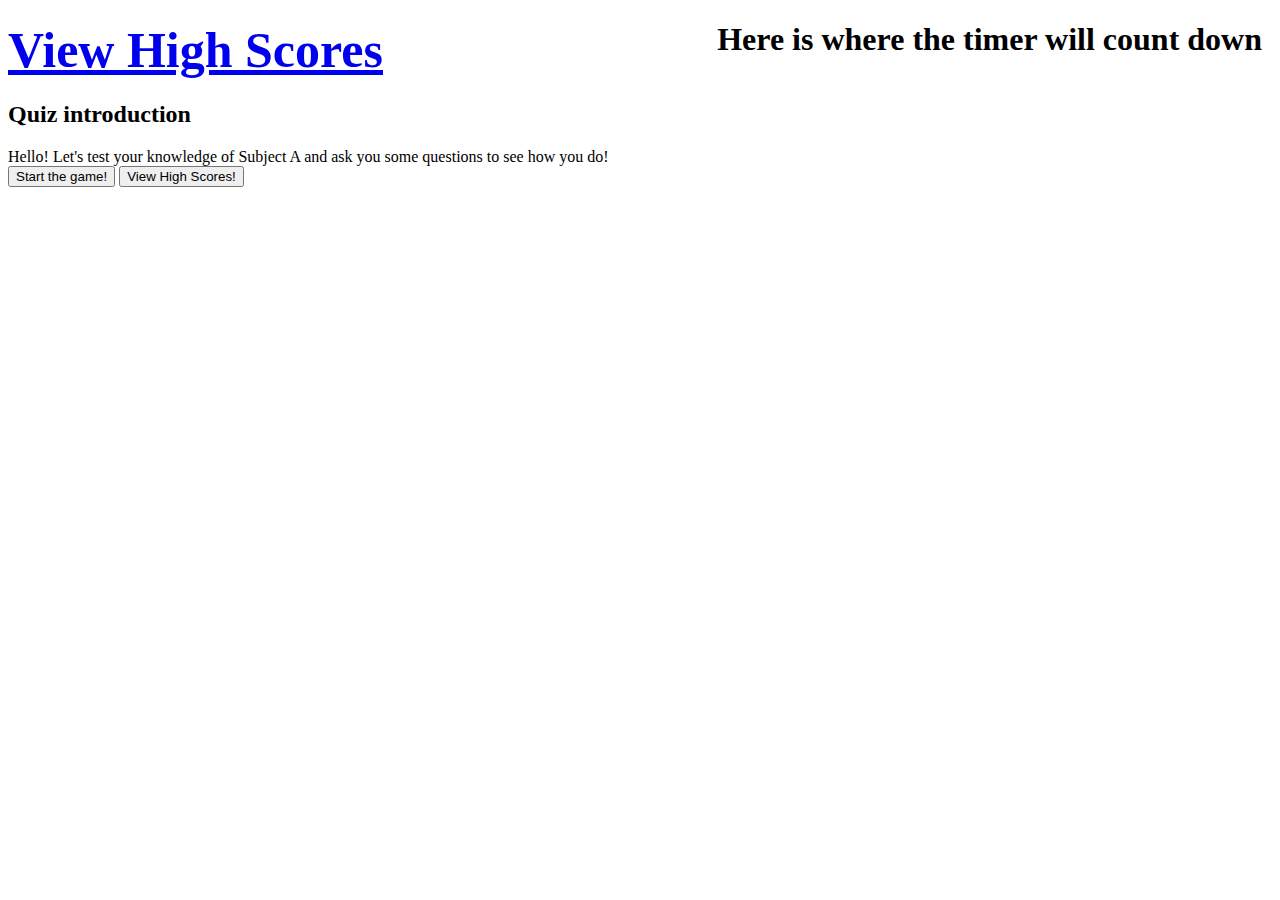
==== index.html @ b032e701 "Comitting updates to source code" ====
<!DOCTYPE html>
<html lang="en">
<head>
    <meta charset="UTF-8">
    <meta name="viewport" content="width=device-width, initial-scale=1.0">
    <title>Code Quiz</title>
    <link rel="stylesheet" href="https://cdn.jsdelivr.net/npm/bootstrap@4.5.3/dist/css/bootstrap.min.css" integrity="sha384-TX8t27EcRE3e/ihU7zmQxVncDAy5uIKz4rEkgIXeMed4M0jlfIDPvg6uqKI2xXr2" crossorigin="anonymous">
    <link rel="stylesheet" href="./style.css">

</head>
<body>
    
    <h1>
        <a id="highScoresLink" href="./scores.html">View High Scores </a>
        <p1 id="timerCountdown">Here is where the timer will count down</p1>
    </h1>
    
    <div class="card" id="introCard">
        <div class="card-body">
          <h2 class="card-title" id="introCardHeader">Quiz introduction</h2>
          <p1 class="card-text" id="introCardPara">Hello! Let's test your knowledge of Subject A and ask you some questions to see how you do!</p1>
          <br>
          <button type="button" class="btn btn-success" id="quizStartButton">Start the game!</button>
          <button type="button" class="btn btn-success" id="viewHighScoresButton">View High Scores!</button>
        </div>
    </div>

    <div class="card" id="questionCard">
        <div class="card-body">
          <h2 class="card-title" id="questionCardHeader">Here's where the questions will happen</h2>
          <ul class="card-text" id="questionCardPara">Ask some questions and answers!</ul>
          <br>
          <button type="button" class="btn btn-success" id="answerAButton">Answer A</button>
          <button type="button" class="btn btn-success" id="answerBButton">Answer B</button>
          <button type="button" class="btn btn-success" id="answerCButton">Answer C</button>
          <button type="button" class="btn btn-success" id="answerDButton">Answer D</button>
          <br>
          <p2 class="card-text" id="answerResult">Here is where the result will display</p2>
        </div>
    </div>

    <div class="card" id="gameOverCard">
        <div class="card-body">
          <h2 class="card-title" id="gameOverCardHeader">This is where the game over card will be</h2>
          <p1 class="card-text" id="gameOverCardPara">You'll have to enter your initials to log your high score!</p1>
          <br>
          <div class="form-group" id="enterHighScore">
            <label for="enterInitials">Enter Initials Here to Log Your High Score</label>
            <input type="password" class="form-control" id="enterInitials">
          </div>
          <button type="button" class="btn btn-success" id="submitHighScore">Submit High Score</button>
          <br>
        </div>
    </div>
    <script src="./script.js"></script>
    
</body>
</html>
---- style.css ----
p1 {
    float: left;
}

#questionCard,
#gameOverCard {
    display: none;
}


#highScoresLink,
#startOverLink {
    font-size: 50px;
}

#timerCountdown {
    float: right;
    padding-right: 10px;
}

.card {
    width: 75%;
}

.btn

.hello {
    font-size: 100px;
}
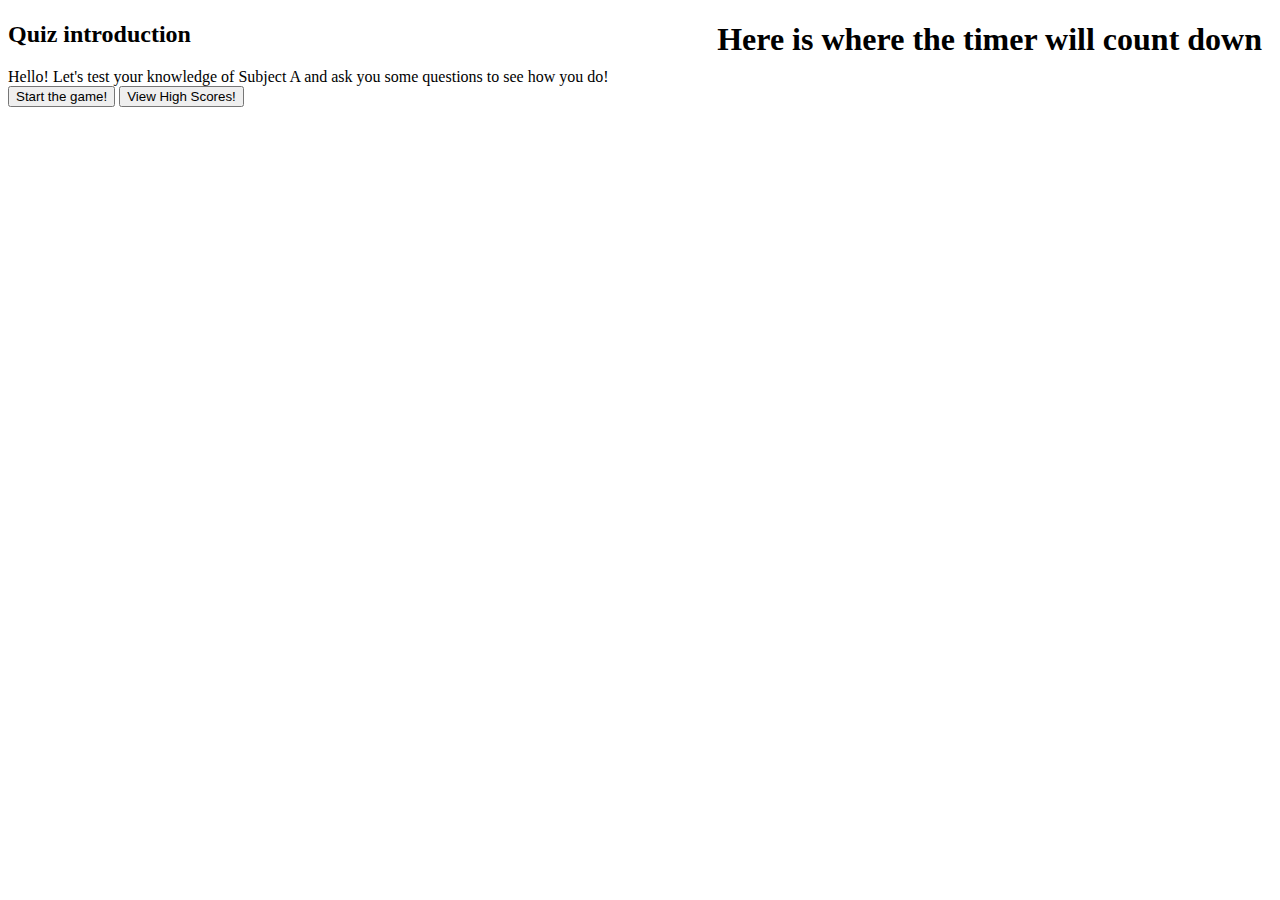
==== commit 6c240822: "Comitting changes to the source code" ====
--- a/index.html
+++ b/index.html
@@ -11,7 +11,6 @@
 <body>
     
     <h1>
-        <a id="highScoresLink" href="./scores.html">View High Scores </a>
         <p1 id="timerCountdown">Here is where the timer will count down</p1>
     </h1>
     
@@ -30,12 +29,14 @@
           <h2 class="card-title" id="questionCardHeader">Here's where the questions will happen</h2>
           <ul class="card-text" id="questionCardPara">Ask some questions and answers!</ul>
           <br>
-          <button type="button" class="btn btn-success" id="answerAButton">Answer A</button>
-          <button type="button" class="btn btn-success" id="answerBButton">Answer B</button>
-          <button type="button" class="btn btn-success" id="answerCButton">Answer C</button>
-          <button type="button" class="btn btn-success" id="answerDButton">Answer D</button>
+          <button type="button" class="btn btn-success" id="answerAButton" onclick="checkQuestionAnswer('answerAButton')">Answer A</button>
+          <button type="button" class="btn btn-success" id="answerBButton" onclick="checkQuestionAnswer('answerBButton')">Answer B</button>
+          <button type="button" class="btn btn-success" id="answerCButton" onclick="checkQuestionAnswer('answerCButton')">Answer C</button>
+          <button type="button" class="btn btn-success" id="answerDButton" onclick="checkQuestionAnswer('answerDButton')">Answer D</button>
           <br>
           <p2 class="card-text" id="answerResult">Here is where the result will display</p2>
+          <br>
+          <p2 class="card-text" id="currentScore">Here is where the score will display</p2>
         </div>
     </div>
 
@@ -44,14 +45,28 @@
           <h2 class="card-title" id="gameOverCardHeader">This is where the game over card will be</h2>
           <p1 class="card-text" id="gameOverCardPara">You'll have to enter your initials to log your high score!</p1>
           <br>
+          <br>
+          <br>
           <div class="form-group" id="enterHighScore">
             <label for="enterInitials">Enter Initials Here to Log Your High Score</label>
-            <input type="password" class="form-control" id="enterInitials">
+            <input type="text" class="form-control" id="enterInitials" placeholder="Enter Initials Here">
           </div>
           <button type="button" class="btn btn-success" id="submitHighScore">Submit High Score</button>
           <br>
         </div>
     </div>
+
+    <div class="card" id="highScoreCard">
+        <div class="card-body">
+          <h2 class="card-title" id="highScoreCardHeader">Here's where the high scores will go</h2>
+          <ul class="card-text" id="highScoreCardPara">Here's all the high scores!</ul>
+          <br>
+          <br>
+          <button type="button" class="btn btn-success" id="playAgainButton">Play Again!</button>
+          <button type="button" class="btn btn-success" id="clearHighScoresButton">Clear High Scores</button>
+        </div>
+    </div>
+
     <script src="./script.js"></script>
     
 </body>
--- a/style.css
+++ b/style.css
@@ -3,7 +3,8 @@
 }
 
 #questionCard,
-#gameOverCard {
+#gameOverCard,
+#highScoreCard {
     display: none;
 }
 
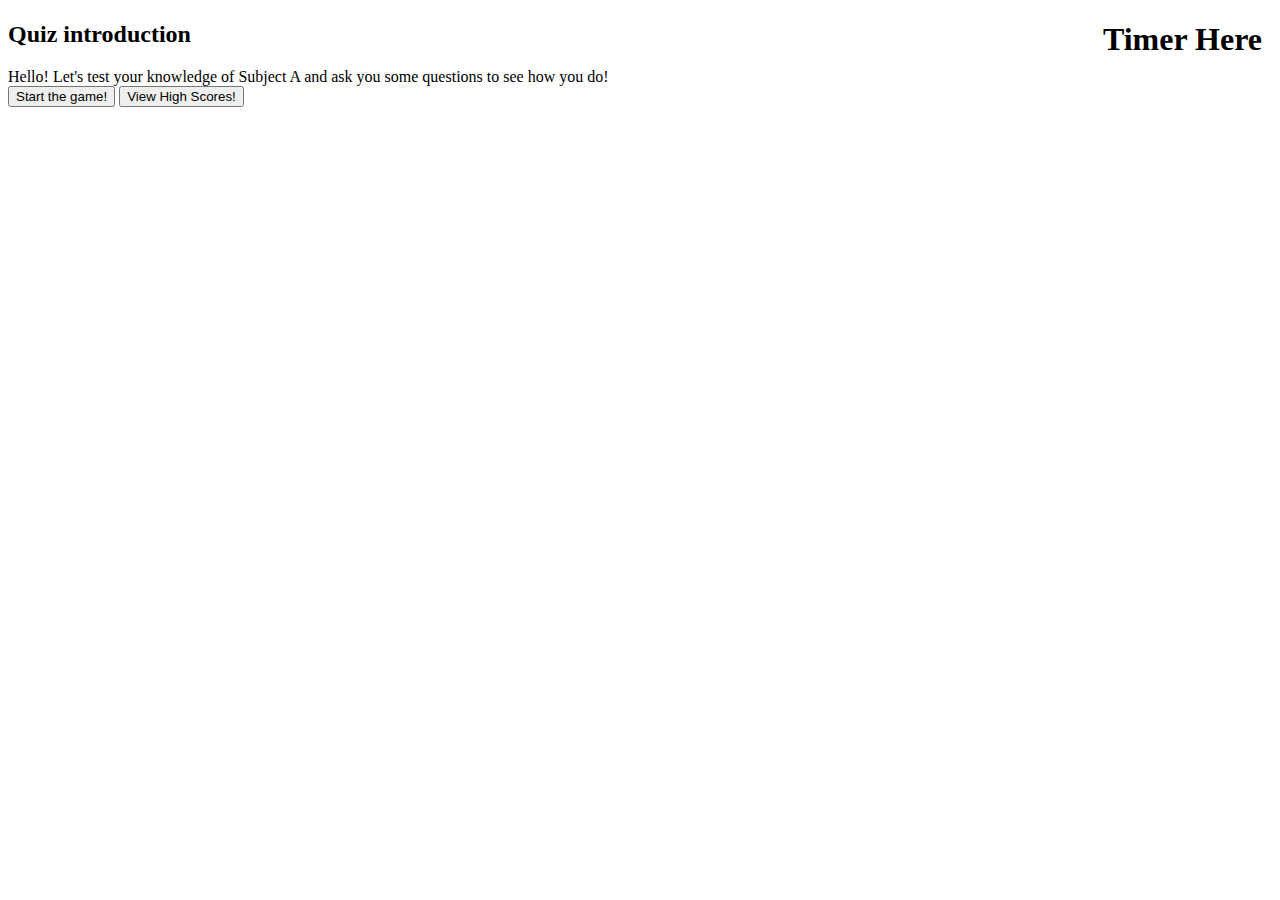
==== commit 35dbae2a: "Committing updates to source code" ====
--- a/index.html
+++ b/index.html
@@ -11,7 +11,7 @@
 <body>
     
     <h1>
-        <p1 id="timerCountdown">Here is where the timer will count down</p1>
+        <p1 id="timerCountdown">Timer Here</p1>
     </h1>
     
     <div class="card" id="introCard">
@@ -27,12 +27,12 @@
     <div class="card" id="questionCard">
         <div class="card-body">
           <h2 class="card-title" id="questionCardHeader">Here's where the questions will happen</h2>
-          <ul class="card-text" id="questionCardPara">Ask some questions and answers!</ul>
+          <ul class="card-text" id="questionCardList">Ask some questions and answers!</ul>
           <br>
-          <button type="button" class="btn btn-success" id="answerAButton" onclick="checkQuestionAnswer('answerAButton')">Answer A</button>
-          <button type="button" class="btn btn-success" id="answerBButton" onclick="checkQuestionAnswer('answerBButton')">Answer B</button>
-          <button type="button" class="btn btn-success" id="answerCButton" onclick="checkQuestionAnswer('answerCButton')">Answer C</button>
-          <button type="button" class="btn btn-success" id="answerDButton" onclick="checkQuestionAnswer('answerDButton')">Answer D</button>
+          <button type="button" class="btn btn-success button-answer" id="answerAButton" onclick="checkQuestionAnswer('answerAButton')">Answer A</button>
+          <button type="button" class="btn btn-success button-answer" id="answerBButton" onclick="checkQuestionAnswer('answerBButton')">Answer B</button>
+          <button type="button" class="btn btn-success button-answer" id="answerCButton" onclick="checkQuestionAnswer('answerCButton')">Answer C</button>
+          <button type="button" class="btn btn-success button-answer" id="answerDButton" onclick="checkQuestionAnswer('answerDButton')">Answer D</button>
           <br>
           <p2 class="card-text" id="answerResult">Here is where the result will display</p2>
           <br>
@@ -58,12 +58,19 @@
 
     <div class="card" id="highScoreCard">
         <div class="card-body">
-          <h2 class="card-title" id="highScoreCardHeader">Here's where the high scores will go</h2>
-          <ul class="card-text" id="highScoreCardPara">Here's all the high scores!</ul>
+            <div class="row">
+                <h2 class="card-title" id="highScoreCardHeader">Here's where the high scores will go</h2>
+            </div>
+            <div class="row">
+                <ul class="card-text" id="highScoreCardList">Here's all the high scores!</ul>
+                <ul class="card-text" id="highScoreCardListTwo">Here's all the high scores!</ul>
+            </div>
           <br>
           <br>
-          <button type="button" class="btn btn-success" id="playAgainButton">Play Again!</button>
-          <button type="button" class="btn btn-success" id="clearHighScoresButton">Clear High Scores</button>
+            <div class="row">
+                <button type="button" class="btn btn-success" id="playAgainButton">Play Again!</button>
+                <button type="button" class="btn btn-success" id="clearHighScoresButton">Clear High Scores</button>
+            </div>
         </div>
     </div>
 
--- a/style.css
+++ b/style.css
@@ -14,6 +14,19 @@
     font-size: 50px;
 }
 
+#highScoreCardList {
+    float: left;
+}
+
+#highScoreCardListTwo {
+    float: right;
+}
+
+#playAgainButton,
+#clearHighScoresButton {
+    padding-bottom: 10px;
+}
+
 #timerCountdown {
     float: right;
     padding-right: 10px;
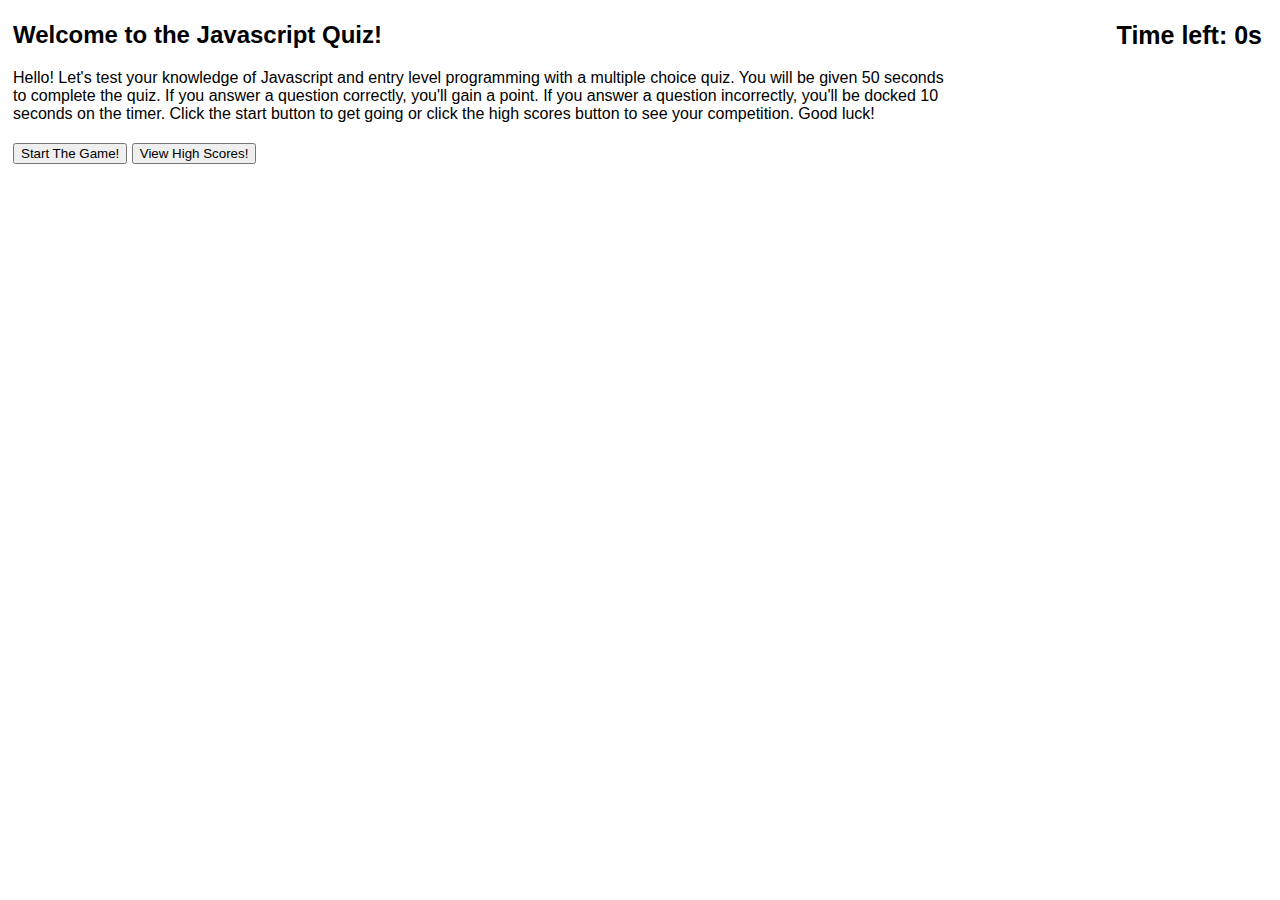
==== commit 9564585c: "Comitting additional changes to source code" ====
--- a/index.html
+++ b/index.html
@@ -11,39 +11,39 @@
 <body>
     
     <h1>
-        <p1 id="timerCountdown">Timer Here</p1>
+        <p1 id="timerCountdown">Time left: 0s</p1>
     </h1>
     
     <div class="card" id="introCard">
         <div class="card-body">
-          <h2 class="card-title" id="introCardHeader">Quiz introduction</h2>
-          <p1 class="card-text" id="introCardPara">Hello! Let's test your knowledge of Subject A and ask you some questions to see how you do!</p1>
+          <h2 class="card-title" id="introCardHeader">Welcome to the Javascript Quiz!</h2>
+          <p1 class="card-text" id="introCardPara">Hello! Let's test your knowledge of Javascript and entry level programming with a multiple choice quiz. You will be given 50 seconds to complete the quiz. If you answer a question correctly, you'll gain a point. If you answer a question incorrectly, you'll be docked 10 seconds on the timer. Click the start button to get going or click the high scores button to see your competition. Good luck!</p1>
           <br>
-          <button type="button" class="btn btn-success" id="quizStartButton">Start the game!</button>
+          <button type="button" class="btn btn-success" id="quizStartButton">Start The Game!</button>
           <button type="button" class="btn btn-success" id="viewHighScoresButton">View High Scores!</button>
         </div>
     </div>
 
     <div class="card" id="questionCard">
         <div class="card-body">
-          <h2 class="card-title" id="questionCardHeader">Here's where the questions will happen</h2>
-          <ul class="card-text" id="questionCardList">Ask some questions and answers!</ul>
+          <h2 class="card-title" id="questionCardTitle">Javascript Quiz</h2>
+          <h2 class="card-title" id="questionCardHeader"></h2>
           <br>
           <button type="button" class="btn btn-success button-answer" id="answerAButton" onclick="checkQuestionAnswer('answerAButton')">Answer A</button>
           <button type="button" class="btn btn-success button-answer" id="answerBButton" onclick="checkQuestionAnswer('answerBButton')">Answer B</button>
           <button type="button" class="btn btn-success button-answer" id="answerCButton" onclick="checkQuestionAnswer('answerCButton')">Answer C</button>
           <button type="button" class="btn btn-success button-answer" id="answerDButton" onclick="checkQuestionAnswer('answerDButton')">Answer D</button>
           <br>
-          <p2 class="card-text" id="answerResult">Here is where the result will display</p2>
+          <p2 class="card-text" id="answerResult"></p2>
           <br>
-          <p2 class="card-text" id="currentScore">Here is where the score will display</p2>
+          <p2 class="card-text" id="currentScore"></p2>
         </div>
     </div>
 
     <div class="card" id="gameOverCard">
         <div class="card-body">
-          <h2 class="card-title" id="gameOverCardHeader">This is where the game over card will be</h2>
-          <p1 class="card-text" id="gameOverCardPara">You'll have to enter your initials to log your high score!</p1>
+          <h2 class="card-title" id="gameOverCardHeader">You finished the quiz - you're awesome!</h2>
+          <p1 class="card-text" id="gameOverCardPara"></p1>
           <br>
           <br>
           <br>
@@ -59,11 +59,11 @@
     <div class="card" id="highScoreCard">
         <div class="card-body">
             <div class="row">
-                <h2 class="card-title" id="highScoreCardHeader">Here's where the high scores will go</h2>
+                <h2 class="card-title" id="highScoreCardHeader">All-time High Scores</h2>
             </div>
             <div class="row">
-                <ul class="card-text" id="highScoreCardList">Here's all the high scores!</ul>
-                <ul class="card-text" id="highScoreCardListTwo">Here's all the high scores!</ul>
+                <ul class="card-text" id="highScoreCardList">Initials</ul>
+                <ul class="card-text" id="highScoreCardListTwo">Score</ul>
             </div>
           <br>
           <br>
--- a/style.css
+++ b/style.css
@@ -1,3 +1,7 @@
+* {
+    font-family: Geneva, sans-serif;
+}
+
 p1 {
     float: left;
 }
@@ -8,10 +12,24 @@
     display: none;
 }
 
+#introCard,
+#questionCard,
+#gameOverCard,
+#highScoreCard {
+    padding-left: 5px;
+}
 
-#highScoresLink,
-#startOverLink {
-    font-size: 50px;
+#questionCardHeader {
+    font-size: 15px;
+}
+
+#quizStartButton,
+#viewHighScoresButton {
+    margin-top: 20px;
+}
+
+#playAgainButton {
+    margin-right: 10px;
 }
 
 #highScoreCardList {
@@ -30,14 +48,13 @@
 #timerCountdown {
     float: right;
     padding-right: 10px;
+    font-size: 25px;
 }
 
 .card {
     width: 75%;
 }
 
-.btn
-
 .hello {
     font-size: 100px;
 }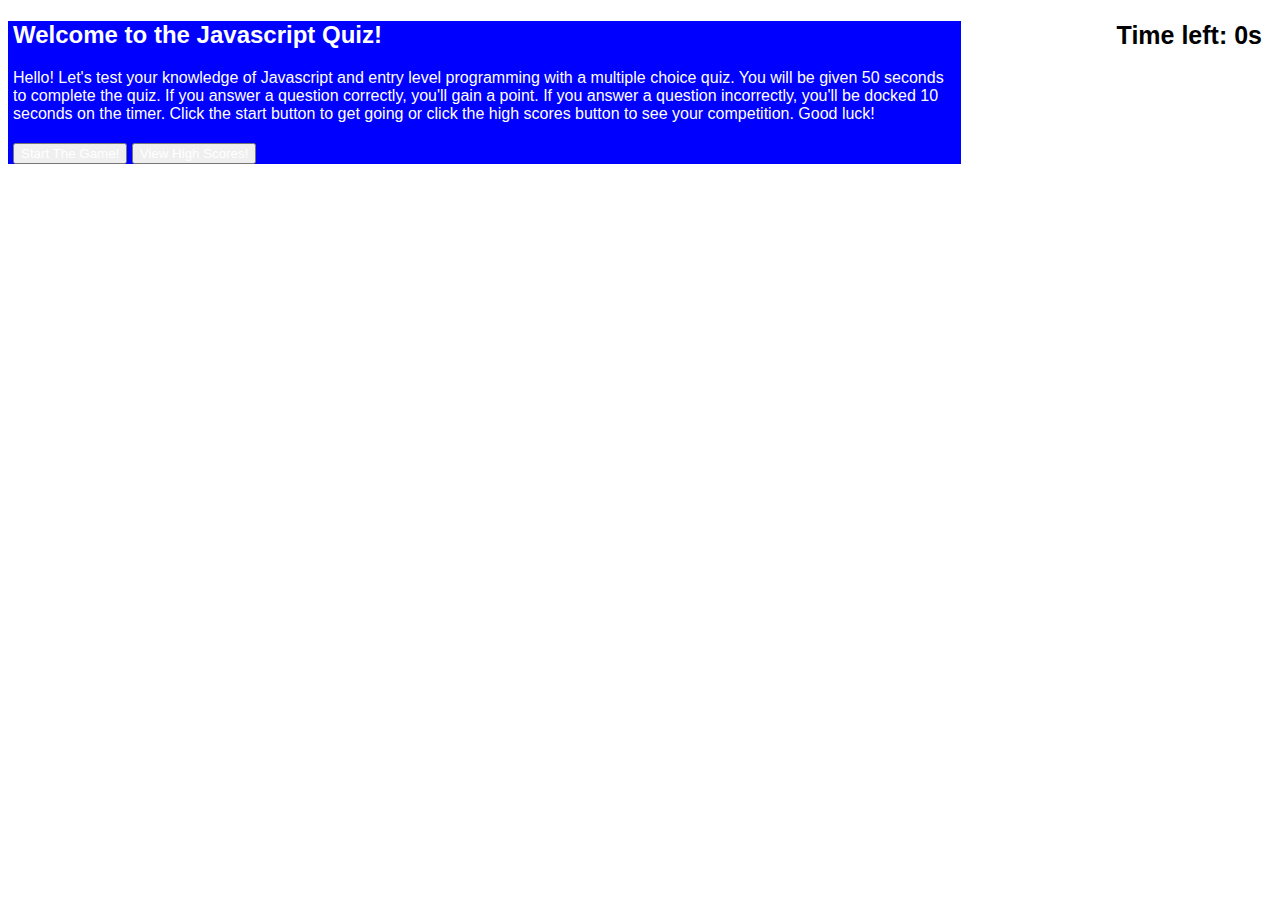
==== commit f4e7b59f: "Committing final changes to source code" ====
--- a/index.html
+++ b/index.html
@@ -9,11 +9,13 @@
 
 </head>
 <body>
-    
+
+    <!-- This is the html code for the timer. -->
     <h1>
         <p1 id="timerCountdown">Time left: 0s</p1>
     </h1>
     
+    <!-- This bootstrap card houses the introduction to the quiz. -->
     <div class="card" id="introCard">
         <div class="card-body">
           <h2 class="card-title" id="introCardHeader">Welcome to the Javascript Quiz!</h2>
@@ -24,6 +26,7 @@
         </div>
     </div>
 
+    <!-- This bootstrap card houses the quiz questions as they are cycled through and answered. It contains inline javascript functions to pass the answer buttons through the checkQuestionAnswer function if you select a specific button to answer a question. -->
     <div class="card" id="questionCard">
         <div class="card-body">
           <h2 class="card-title" id="questionCardTitle">Javascript Quiz</h2>
@@ -40,6 +43,7 @@
         </div>
     </div>
 
+    <!-- This bootstrap card contains the game over screen, where a user is prompted to enter their initials to see high scores. -->
     <div class="card" id="gameOverCard">
         <div class="card-body">
           <h2 class="card-title" id="gameOverCardHeader">You finished the quiz - you're awesome!</h2>
@@ -56,6 +60,7 @@
         </div>
     </div>
 
+    <!-- This bootstrap card contains the high score screen, where users can view their high scores, clear the high scores, and start the game over. -->
     <div class="card" id="highScoreCard">
         <div class="card-body">
             <div class="row">
--- a/style.css
+++ b/style.css
@@ -1,60 +1,71 @@
+/* This code sets the style for the entire page */
 * {
     font-family: Geneva, sans-serif;
+    color: white;
 }
 
+/* This code floats all p1 elements to the left of the page */
 p1 {
     float: left;
 }
 
+/* This code sets the bootstrap cards with the following elements to be hidden upon starting the page  */
 #questionCard,
 #gameOverCard,
 #highScoreCard {
     display: none;
 }
 
+/* This code sets the background color and padding for all of the bootstrap cards used in the program */
 #introCard,
 #questionCard,
 #gameOverCard,
 #highScoreCard {
+    background-color: blue;
     padding-left: 5px;
 }
 
+/* This code sets the size of the font for the header on the question card. */
 #questionCardHeader {
     font-size: 15px;
 }
 
+/* This code gives a bit of space above the top of the buttons on the intro card */
 #quizStartButton,
 #viewHighScoresButton {
     margin-top: 20px;
 }
 
+/* This code gives the play again button a bit of space on the high scores card */
 #playAgainButton {
     margin-right: 10px;
 }
 
+/* This code floats the initials for the high scores to the left of the card */
 #highScoreCardList {
     float: left;
 }
 
+/* This code floats the score for the high scores to the right of the card */
 #highScoreCardListTwo {
     float: right;
 }
 
+/* This code gives the play again button and clear high scores button a bit of padding below the card */
 #playAgainButton,
 #clearHighScoresButton {
     padding-bottom: 10px;
 }
 
+/* This code floats the timer to the right of the page and sets some style to it */
 #timerCountdown {
     float: right;
     padding-right: 10px;
     font-size: 25px;
+    color: black;
 }
 
+/* This code sets the width of the bootstrap cards used */
 .card {
     width: 75%;
-}
-
-.hello {
-    font-size: 100px;
 }